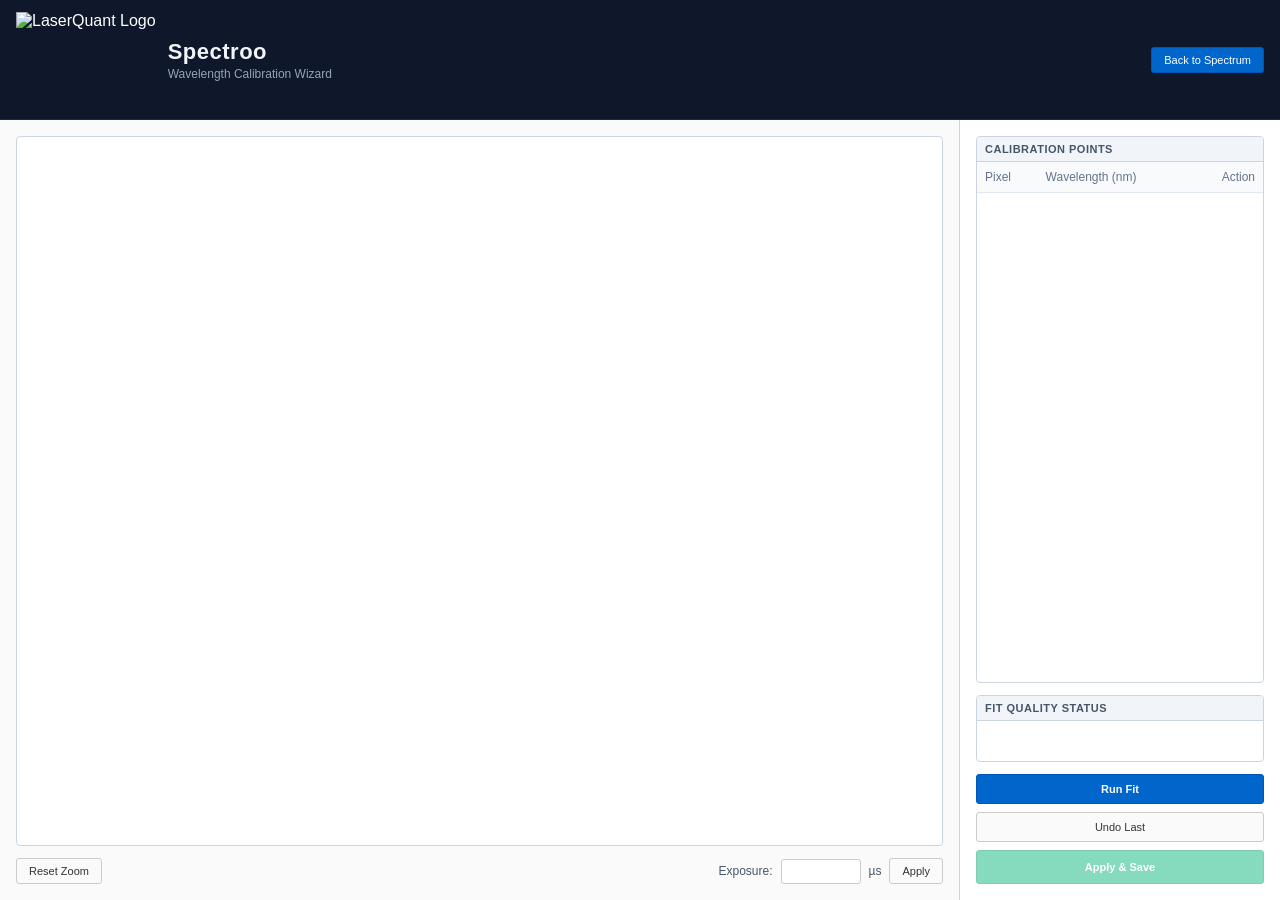
==== spectroo/web/static/calibration.html @ f2b64b8e "Implement wavelength calibration web page and menu link in index.html with live stream management an" ====
<!DOCTYPE html>
<html lang="en">
<head>
    <meta charset="UTF-8">
    <meta name="viewport" content="width=device-width, initial-scale=1.0">
    <title>Spectroo - Wavelength Calibration Wizard</title>
    <link rel="icon" type="image/x-icon" href="/static/favicon.ico">
    <style>
        * {
            box-sizing: border-box;
        }
        body {
            margin: 0;
            padding: 0;
            width: 100vw;
            height: 100vh;
            overflow: hidden;
            font-family: Arial, sans-serif;
            background-color: #ffffff;
            display: flex;
            flex-direction: column;
        }
        .header-bar {
            width: 100%;
            height: 120px;
            background-color: #0f172a;
            display: flex;
            align-items: center;
            padding: 0 16px;
            color: #ffffff;
            border-bottom: 1px solid #1e293b;
        }
        .header-logo {
            height: 96px;
            width: auto;
            margin-right: 12px;
        }
        .header-title {
            font-size: 22px;
            font-weight: bold;
            letter-spacing: 0.5px;
            color: #f1f5f9;
        }
        .app-container {
            display: flex;
            flex-direction: row;
            flex-grow: 1;
            height: calc(100vh - 120px);
        }
        .left-panel {
            flex-grow: 1;
            height: 100%;
            display: flex;
            flex-direction: column;
            padding: 16px;
            background-color: #fafafa;
            border-right: 1px solid #cbd5e1;
        }
        .plot-container {
            flex-grow: 1;
            position: relative;
            background-color: #ffffff;
            border: 1px solid #cbd5e1;
            border-radius: 4px;
            overflow: hidden;
        }
        canvas {
            display: block;
            width: 100%;
            height: 100%;
        }
        .right-panel {
            width: 320px;
            min-width: 320px;
            max-width: 320px;
            background-color: #ffffff;
            display: flex;
            flex-direction: column;
            padding: 16px;
            overflow-y: auto;
        }
        .panel {
            border: 1px solid #cbd5e1;
            border-radius: 4px;
            margin-bottom: 12px;
            background-color: #ffffff;
            overflow: hidden;
        }
        .panel-header {
            background-color: #f1f5f9;
            border-bottom: 1px solid #cbd5e1;
            padding: 6px 8px;
            font-size: 11px;
            font-weight: bold;
            color: #475569;
            text-transform: uppercase;
            letter-spacing: 0.5px;
        }
        .panel-body {
            padding: 8px;
            display: flex;
            flex-direction: column;
        }
        button {
            border: 1px solid #cccccc;
            border-radius: 3px;
            padding: 6px 10px;
            background-color: #fafafa;
            color: #333333;
            font-size: 11px;
            cursor: pointer;
            text-align: center;
            width: 100%;
            outline: none;
            transition: background-color 0.1s, border-color 0.1s;
        }
        button:hover:not(:disabled) {
            background-color: #f0f0f0;
            border-color: #b0b0b0;
        }
        button:active:not(:disabled) {
            background-color: #e5e5e5;
        }
        button.active {
            background-color: #0066cc;
            color: #ffffff;
            border-color: #0055bb;
        }
        button:disabled {
            opacity: 0.5;
            cursor: not-allowed;
            background-color: #fafafa;
            border-color: #cccccc;
            color: #999999;
        }
        input[type="number"] {
            border: 1px solid #cccccc;
            border-radius: 3px;
            padding: 4px 6px;
            outline: none;
        }
        table {
            width: 100%;
            border-collapse: collapse;
            font-size: 12px;
        }
        th, td {
            padding: 8px;
            border-bottom: 1px solid #e2e8f0;
            text-align: left;
        }
        th {
            background-color: #f8fafc;
            color: #64748b;
            font-weight: 500;
        }
        .delete-btn {
            background-color: #fee2e2;
            color: #ef4444;
            border: 1px solid #fecaca;
            border-radius: 3px;
            padding: 3px 6px;
            cursor: pointer;
            width: auto;
        }
        .delete-btn:hover {
            background-color: #fecaca;
            border-color: #fca5a5;
        }
        .overlay {
            display: none;
            position: absolute;
            top: 0;
            left: 0;
            width: 100%;
            height: 100%;
            background: rgba(15, 23, 42, 0.4);
            justify-content: center;
            align-items: center;
            z-index: 1000;
        }
        .dialog {
            background: #ffffff;
            padding: 20px;
            border-radius: 6px;
            box-shadow: 0 10px 15px -3px rgba(0, 0, 0, 0.1);
            width: 280px;
            border: 1px solid #cbd5e1;
        }
    </style>
</head>
<body>
    <!-- Header Bar -->
    <div class="header-bar">
        <img src="/static/logo.png" class="header-logo" alt="LaserQuant Logo">
        <div>
            <div class="header-title">Spectroo</div>
            <div style="font-size: 12px; color: #94a3b8; margin-top: 2px;">Wavelength Calibration Wizard</div>
        </div>
        <div style="margin-left: auto;">
            <button id="back-btn" class="active" style="width: auto; padding: 6px 12px;">Back to Spectrum</button>
        </div>
    </div>

    <!-- App Main Split -->
    <div class="app-container">
        
        <!-- Left Panel: Interactive Canvas -->
        <div class="left-panel">
            <div class="plot-container">
                <canvas id="calibration-canvas"></canvas>
                
                <!-- Prompt Overlay Modal -->
                <div id="prompt-overlay" class="overlay">
                    <div class="dialog">
                        <h4 style="margin: 0 0 12px 0; font-size: 14px; color: #1e293b;">Add Calibration Point</h4>
                        <p id="prompt-pixel-text" style="margin: 0 0 12px 0; font-size: 12px; color: #475569;"></p>
                        <div style="margin-bottom: 16px;">
                            <input type="number" id="prompt-wl-input" step="0.1" min="300" max="900" placeholder="Wavelength (nm)" style="width: 100%; padding: 6px; border: 1px solid #cbd5e1; border-radius: 4px;">
                        </div>
                        <div style="display: flex; gap: 8px;">
                            <button id="prompt-submit-btn" class="active">Add Point</button>
                            <button id="prompt-cancel-btn">Cancel</button>
                        </div>
                    </div>
                </div>
            </div>
            
            <!-- Horizontal Controls -->
            <div style="margin-top: 12px; display: flex; justify-content: space-between; align-items: center;">
                <button id="reset-zoom-btn" style="width: auto; padding: 6px 12px;">Reset Zoom</button>
                <div style="display: flex; align-items: center; gap: 8px;">
                    <span style="font-size: 12px; color: #475569;">Exposure:</span>
                    <input type="number" id="exposure-input" style="width: 80px;" min="110" max="3066979" step="1000">
                    <span style="font-size: 12px; color: #475569;">µs</span>
                    <button id="apply-exposure-btn" style="width: auto; padding: 6px 12px;">Apply</button>
                </div>
            </div>
        </div>

        <!-- Right Panel: Controls & Tables -->
        <div class="right-panel">
            <!-- Table Container -->
            <div class="panel" style="flex-grow: 1; display: flex; flex-direction: column; min-height: 200px;">
                <div class="panel-header">Calibration Points</div>
                <div style="flex-grow: 1; overflow-y: auto;">
                    <table>
                        <thead>
                            <tr>
                                <th>Pixel</th>
                                <th>Wavelength (nm)</th>
                                <th style="text-align: right;">Action</th>
                            </tr>
                        </thead>
                        <tbody id="points-tbody">
                            <!-- Populated dynamically -->
                        </tbody>
                    </table>
                </div>
            </div>

            <!-- Fit Status Container -->
            <div class="panel" style="flex-shrink: 0;">
                <div class="panel-header">Fit Quality Status</div>
                <div class="panel-body" style="padding: 12px;">
                    <div id="fit-status-badge" style="padding: 8px; border-radius: 4px; font-size: 11px; font-weight: bold; line-height: 1.4; text-align: center;">
                        <!-- Updated dynamically -->
                    </div>
                </div>
            </div>

            <!-- Control Buttons -->
            <div style="display: flex; flex-direction: column; gap: 8px; flex-shrink: 0;">
                <button id="run-fit-btn" class="active" style="padding: 8px; font-weight: bold;">Run Fit</button>
                <button id="undo-last-btn" style="padding: 8px;">Undo Last</button>
                <button id="apply-save-btn" disabled style="background-color: #10b981; color: white; border-color: #059669; padding: 10px; font-weight: bold;">Apply & Save</button>
            </div>
        </div>

    </div>

    <script>
        // State variables
        let currentIntensities = null;
        let statePoints = [];
        let stateFitResult = null;
        let stateFitPoints = null;

        let zoomXMin = null;
        let zoomXMax = null;
        let isPanning = false;
        let panStartX = null;
        let panStartXMin = null;
        let panStartXMax = null;
        let downX = 0;
        let downY = 0;

        let ws = null;
        let promptPixel = null;
        let weStartedLive = false;

        const colors = {
            bg: '#ffffff',
            grid: '#eeeeee',
            axis: '#555555',
            text: '#333333'
        };

        const canvas = document.getElementById('calibration-canvas');
        const exposureInput = document.getElementById('exposure-input');

        // Fetch functions
        async function fetchStatus() {
            try {
                const res = await fetch('/api/status');
                const data = await res.json();
                if (data.exposure_us !== undefined) {
                    exposureInput.value = data.exposure_us;
                }
            } catch (err) {
                console.error("Error fetching status:", err);
            }
        }

        async function fetchCalibrationState() {
            try {
                const res = await fetch('/api/calibration/state');
                const data = await res.json();
                statePoints = data.points || [];
                stateFitResult = data.fit_result;
                stateFitPoints = data.fit_points;
                
                renderPointsTable();
                updateFitStatus();
                drawPlot();
            } catch (err) {
                console.error("Error fetching calibration state:", err);
            }
        }

        // Render point list in panel
        function renderPointsTable() {
            const tbody = document.getElementById('points-tbody');
            tbody.innerHTML = '';
            
            statePoints.forEach((pt, index) => {
                const tr = document.createElement('tr');
                tr.innerHTML = `
                    <td>${pt.pixel}</td>
                    <td>${pt.wavelength.toFixed(1)}</td>
                    <td style="text-align: right;">
                        <button class="delete-btn" onclick="deletePoint(${index})">Delete</button>
                    </td>
                `;
                tbody.appendChild(tr);
            });
        }

        // Fit badge rendering and color styling
        function updateFitStatus() {
            const badge = document.getElementById('fit-status-badge');
            const applyBtn = document.getElementById('apply-save-btn');
            
            if (!stateFitResult) {
                badge.innerText = "Enter at least 2 mapping pairs";
                badge.style.backgroundColor = '#e2e8f0';
                badge.style.color = '#475569';
                applyBtn.disabled = true;
                return;
            }

            // Check staleness (compare current points with points during fit)
            let isStale = false;
            if (!stateFitPoints || statePoints.length !== stateFitPoints.length) {
                isStale = true;
            } else {
                for (let i = 0; i < statePoints.length; i++) {
                    if (statePoints[i].pixel !== stateFitPoints[i].pixel ||
                        Math.abs(statePoints[i].wavelength - stateFitPoints[i].wavelength) > 1e-4) {
                        isStale = true;
                        break;
                    }
                }
            }

            if (isStale) {
                badge.innerText = "Stale — run fit again";
                badge.style.backgroundColor = '#fee2e2';
                badge.style.color = '#dc2626';
                applyBtn.disabled = true;
            } else {
                badge.innerText = `RMS: ${stateFitResult.rms_nm.toFixed(4)} nm\nDegree: ${stateFitResult.degree}`;
                badge.style.backgroundColor = '#d1fae5';
                badge.style.color = '#065f46';
                applyBtn.disabled = false;
            }
        }

        // Helper evaluates polyfit coefficients at x index
        function evaluatePolynomial(coefficients, x) {
            let result = 0;
            const degree = coefficients.length - 1;
            for (let i = 0; i < coefficients.length; i++) {
                result += coefficients[i] * Math.pow(x, degree - i);
            }
            return result;
        }

        // Drawing routine
        function drawPlot() {
            if (!canvas) return;
            const ctx = canvas.getContext('2d');
            const logicalWidth = canvas.clientWidth;
            const logicalHeight = canvas.clientHeight;
            
            const dpr = window.devicePixelRatio || 1;
            canvas.width = logicalWidth * dpr;
            canvas.height = logicalHeight * dpr;
            ctx.scale(dpr, dpr);
            
            ctx.fillStyle = '#ffffff';
            ctx.fillRect(0, 0, logicalWidth, logicalHeight);
            
            const margin = { left: 65, right: 65, top: 35, bottom: 50 };
            const plotW = logicalWidth - margin.left - margin.right;
            const plotH = logicalHeight - margin.top - margin.bottom;
            
            if (plotW <= 0 || plotH <= 0) return;
            
            let yMax = 1.0;
            if (currentIntensities && currentIntensities.length > 0) {
                yMax = Math.max(...currentIntensities);
            }
            if (yMax <= 0) yMax = 1.0;
            const yLimit = yMax * 1.15;
            
            const fullMin = 0;
            const fullMax = currentIntensities ? currentIntensities.length - 1 : 2591;
            const xMin = zoomXMin !== null ? zoomXMin : fullMin;
            const xMax = zoomXMax !== null ? zoomXMax : fullMax;
            
            // Draw horizontal gridlines & Y ticks
            const yTicks = [0, yLimit * 0.25, yLimit * 0.5, yLimit * 0.75, yLimit];
            ctx.font = '10px Arial';
            yTicks.forEach(yVal => {
                const py = logicalHeight - margin.bottom - (yVal / yLimit) * plotH;
                
                ctx.strokeStyle = colors.grid;
                ctx.lineWidth = 1;
                ctx.beginPath();
                ctx.moveTo(margin.left, py);
                ctx.lineTo(logicalWidth - margin.right, py);
                ctx.stroke();
                
                ctx.fillStyle = colors.text;
                ctx.textAlign = 'right';
                ctx.textBaseline = 'middle';
                ctx.fillText(Math.round(yVal).toString(), margin.left - 8, py);
            });
            
            // Draw vertical ticks & gridlines
            const rangeX = xMax - xMin;
            if (rangeX > 0) {
                const step = Math.max(1, Math.ceil(rangeX / 6));
                let startTick = Math.ceil(xMin / step) * step;
                while (startTick <= xMax) {
                    const px = margin.left + (startTick - xMin) / rangeX * plotW;
                    
                    ctx.strokeStyle = colors.grid;
                    ctx.beginPath();
                    ctx.moveTo(px, margin.top);
                    ctx.lineTo(px, logicalHeight - margin.bottom);
                    ctx.stroke();
                    
                    ctx.fillStyle = colors.text;
                    ctx.textAlign = 'center';
                    ctx.textBaseline = 'top';
                    ctx.fillText(Math.round(startTick).toString(), px, logicalHeight - margin.bottom + 8);
                    
                    startTick += step;
                }
            }
            
            // Draw axis borders
            ctx.strokeStyle = colors.axis;
            ctx.lineWidth = 1;
            ctx.strokeRect(margin.left, margin.top, plotW, plotH);
            
            // Left Y Title
            ctx.save();
            ctx.translate(15, margin.top + plotH / 2);
            ctx.rotate(-Math.PI / 2);
            ctx.textAlign = 'center';
            ctx.textBaseline = 'middle';
            ctx.font = 'bold 11px Arial';
            ctx.fillStyle = colors.text;
            ctx.fillText("Intensity (Counts)", 0, 0);
            ctx.restore();
            
            // X Title
            ctx.textAlign = 'center';
            ctx.textBaseline = 'top';
            ctx.font = 'bold 11px Arial';
            ctx.fillStyle = colors.text;
            ctx.fillText("Pixel Index", margin.left + plotW / 2, logicalHeight - margin.bottom + 25);
            
            // Draw intensity curve
            if (currentIntensities && currentIntensities.length > 0) {
                ctx.save();
                ctx.beginPath();
                ctx.rect(margin.left, margin.top, plotW, plotH);
                ctx.clip();
                
                ctx.beginPath();
                let first = true;
                for (let idx = 0; idx < currentIntensities.length; idx++) {
                    if (idx >= xMin && idx <= xMax) {
                        const px = margin.left + (idx - xMin) / (xMax - xMin) * plotW;
                        const py = logicalHeight - margin.bottom - (currentIntensities[idx] / yLimit) * plotH;
                        if (first) {
                            ctx.moveTo(px, py);
                            first = false;
                        } else {
                            ctx.lineTo(px, py);
                        }
                    }
                }
                ctx.strokeStyle = '#444444';
                ctx.lineWidth = 1.5;
                ctx.stroke();
                ctx.restore();
            }
            
            // Draw point markers
            statePoints.forEach(pt => {
                const px = margin.left + (pt.pixel - xMin) / (xMax - xMin) * plotW;
                if (px >= margin.left && px <= logicalWidth - margin.right) {
                    ctx.strokeStyle = '#3366cc';
                    ctx.lineWidth = 1.5;
                    ctx.setLineDash([4, 4]);
                    ctx.beginPath();
                    ctx.moveTo(px, margin.top);
                    ctx.lineTo(px, logicalHeight - margin.bottom);
                    ctx.stroke();
                    ctx.setLineDash([]);
                    
                    ctx.fillStyle = colors.text;
                    ctx.font = 'bold 9px Arial';
                    ctx.textAlign = 'center';
                    ctx.textBaseline = 'bottom';
                    ctx.fillText(`${pt.wavelength.toFixed(1)} nm`, px, margin.top + 18);
                }
            });
            
            // Draw right axis and fit curve
            if (stateFitResult && stateFitResult.coefficients && stateFitResult.coefficients.length > 0) {
                const coefs = stateFitResult.coefficients;
                const n_pixels = currentIntensities ? currentIntensities.length : 2592;
                
                const w_vals = [];
                for (let i = 0; i < n_pixels; i++) {
                    w_vals.push(evaluatePolynomial(coefs, i));
                }
                statePoints.forEach(pt => {
                    w_vals.push(pt.wavelength);
                });
                
                const w_min = Math.min(...w_vals);
                const w_max = Math.max(...w_vals);
                const w_range = w_max - w_min || 1.0;
                const w_limit_min = w_min - 0.05 * w_range;
                const w_limit_max = w_max + 0.05 * w_range;
                
                // Right Title
                ctx.save();
                ctx.translate(logicalWidth - 15, margin.top + plotH / 2);
                ctx.rotate(Math.PI / 2);
                ctx.textAlign = 'center';
                ctx.textBaseline = 'middle';
                ctx.font = 'bold 11px Arial';
                ctx.fillStyle = '#dc2626';
                ctx.fillText("Fitted Wavelength (nm)", 0, 0);
                ctx.restore();
                
                // Right ticks
                const wTicks = [
                    w_limit_min,
                    w_limit_min + 0.25 * (w_limit_max - w_limit_min),
                    w_limit_min + 0.5 * (w_limit_max - w_limit_min),
                    w_limit_min + 0.75 * (w_limit_max - w_limit_min),
                    w_limit_max
                ];
                wTicks.forEach(wVal => {
                    const py = logicalHeight - margin.bottom - ((wVal - w_limit_min) / (w_limit_max - w_limit_min)) * plotH;
                    
                    ctx.strokeStyle = '#dc2626';
                    ctx.beginPath();
                    ctx.moveTo(logicalWidth - margin.right, py);
                    ctx.lineTo(logicalWidth - margin.right + 5, py);
                    ctx.stroke();
                    
                    ctx.fillStyle = colors.text;
                    ctx.textAlign = 'left';
                    ctx.textBaseline = 'middle';
                    ctx.fillText(wVal.toFixed(1), logicalWidth - margin.right + 8, py);
                });
                
                // Draw curve
                ctx.save();
                ctx.beginPath();
                ctx.rect(margin.left, margin.top, plotW, plotH);
                ctx.clip();
                
                ctx.beginPath();
                let first = true;
                for (let idx = 0; idx < n_pixels; idx++) {
                    if (idx >= xMin && idx <= xMax) {
                        const px = margin.left + (idx - xMin) / (xMax - xMin) * plotW;
                        const w_fit = evaluatePolynomial(coefs, idx);
                        const py = logicalHeight - margin.bottom - ((w_fit - w_limit_min) / (w_limit_max - w_limit_min)) * plotH;
                        
                        if (first) {
                            ctx.moveTo(px, py);
                            first = false;
                        } else {
                            ctx.lineTo(px, py);
                        }
                    }
                }
                ctx.strokeStyle = '#dc2626';
                ctx.lineWidth = 2;
                ctx.stroke();
                ctx.restore();
            }
        }

        // Web socket stream connection
        function connectWebSocket() {
            if (ws) return;
            const protocol = window.location.protocol === 'https:' ? 'wss:' : 'ws:';
            const wsUrl = `${protocol}//${window.location.host}/ws/live`;
            ws = new WebSocket(wsUrl);
            ws.onmessage = (event) => {
                const data = JSON.parse(event.data);
                if (data.intensities) {
                    currentIntensities = data.intensities;
                    drawPlot();
                }
            };
            ws.onclose = () => {
                ws = null;
                setTimeout(connectWebSocket, 1000);
            };
        }

        // Mouse canvas events (adapted from index.html zoom/pan)
        canvas.addEventListener('mousedown', (e) => {
            if (!currentIntensities || currentIntensities.length === 0) return;
            const rect = canvas.getBoundingClientRect();
            const mouseX = e.clientX - rect.left;

            if (e.button === 0) {
                isPanning = true;
                panStartX = mouseX;
                downX = e.clientX;
                downY = e.clientY;

                const fullMin = 0;
                const fullMax = currentIntensities.length - 1;
                panStartXMin = zoomXMin !== null ? zoomXMin : fullMin;
                panStartXMax = zoomXMax !== null ? zoomXMax : fullMax;
            }
        });

        canvas.addEventListener('mousemove', (e) => {
            if (!currentIntensities || currentIntensities.length === 0) return;
            if (isPanning) {
                const rect = canvas.getBoundingClientRect();
                const mouseX = e.clientX - rect.left;
                const dx = mouseX - panStartX;

                const margin = { left: 65, right: 65, top: 35, bottom: 50 };
                const plotW = canvas.clientWidth - margin.left - margin.right;
                if (plotW <= 0) return;

                const dataPerPx = (panStartXMax - panStartXMin) / plotW;
                const shift = -dx * dataPerPx;

                const fullMin = 0;
                const fullMax = currentIntensities.length - 1;
                const rng = panStartXMax - panStartXMin;

                let newMin = Math.max(fullMin, panStartXMin + shift);
                let newMax = newMin + rng;
                if (newMax > fullMax) {
                    newMax = fullMax;
                    newMin = newMax - rng;
                }

                zoomXMin = newMin;
                zoomXMax = newMax;
                drawPlot();
            }
        });

        window.addEventListener('mouseup', (e) => {
            if (isPanning) {
                isPanning = false;
                const moveDist = Math.hypot(e.clientX - downX, e.clientY - downY);
                // If moved less than 5px, handle as point selection click
                if (moveDist < 5) {
                    handleCanvasClick(e);
                }
            }
        });

        canvas.addEventListener('wheel', (e) => {
            if (!currentIntensities || currentIntensities.length === 0) return;
            e.preventDefault();

            const factor = e.deltaY < 0 ? 0.8 : 1.25;
            const fullMin = 0;
            const fullMax = currentIntensities.length - 1;

            const xMin = zoomXMin !== null ? zoomXMin : fullMin;
            const xMax = zoomXMax !== null ? zoomXMax : fullMax;

            const rect = canvas.getBoundingClientRect();
            const mouseX = e.clientX - rect.left - 65;
            const margin = { left: 65, right: 65, top: 35, bottom: 50 };
            const plotW = canvas.clientWidth - margin.left - margin.right;
            if (plotW <= 0) return;

            const t = Math.max(0.0, Math.min(1.0, mouseX / plotW));
            const center = xMin + t * (xMax - xMin);
            const newSpan = (xMax - xMin) * factor;

            let newMin = center - t * newSpan;
            let newMax = center + (1.0 - t) * newSpan;

            if (newMin < fullMin) {
                newMin = fullMin;
                newMax = newMin + newSpan;
            }
            if (newMax > fullMax) {
                newMax = fullMax;
                newMin = newMax - newSpan;
            }

            const minSpan = 20.0;
            if (newSpan < minSpan && factor < 1.0) return;

            if (newSpan >= (fullMax - fullMin)) {
                zoomXMin = null;
                zoomXMax = null;
            } else {
                zoomXMin = newMin;
                zoomXMax = newMax;
            }

            drawPlot();
        }, { passive: false });

        canvas.addEventListener('dblclick', () => {
            zoomXMin = null;
            zoomXMax = null;
            drawPlot();
        });

        // Click selection handler
        function handleCanvasClick(e) {
            const rect = canvas.getBoundingClientRect();
            const mouseX = e.clientX - rect.left;
            const mouseY = e.clientY - rect.top;

            const margin = { left: 65, right: 65, top: 35, bottom: 50 };
            const plotW = canvas.clientWidth - margin.left - margin.right;
            const plotH = canvas.clientHeight - margin.top - margin.bottom;

            if (mouseX >= margin.left && mouseX <= canvas.clientWidth - margin.right &&
                mouseY >= margin.top && mouseY <= canvas.clientHeight - margin.bottom) {
                
                const fullMin = 0;
                const fullMax = currentIntensities ? currentIntensities.length - 1 : 2591;
                const xMin = zoomXMin !== null ? zoomXMin : fullMin;
                const xMax = zoomXMax !== null ? zoomXMax : fullMax;

                const frac = (mouseX - margin.left) / plotW;
                const targetVal = xMin + frac * (xMax - xMin);
                const clickedPixel = Math.round(targetVal);

                openPrompt(clickedPixel);
            }
        }

        // Inline dialog handling
        function openPrompt(pixel) {
            promptPixel = pixel;
            document.getElementById('prompt-pixel-text').innerText = `Enter known wavelength for pixel ${pixel} (nm):`;
            document.getElementById('prompt-wl-input').value = '';
            document.getElementById('prompt-overlay').style.display = 'flex';
            document.getElementById('prompt-wl-input').focus();
        }

        function closePrompt() {
            document.getElementById('prompt-overlay').style.display = 'none';
            promptPixel = null;
        }

        document.getElementById('prompt-cancel-btn').addEventListener('click', closePrompt);
        
        document.getElementById('prompt-submit-btn').addEventListener('click', async () => {
            const input = document.getElementById('prompt-wl-input');
            const wl = parseFloat(input.value);
            if (isNaN(wl) || wl < 300 || wl > 900) {
                alert("Please enter a valid wavelength between 300 and 900 nm.");
                return;
            }

            try {
                const res = await fetch('/api/calibration/point', {
                    method: 'POST',
                    headers: { 'Content-Type': 'application/json' },
                    body: JSON.stringify({ pixel_index: promptPixel, wavelength_nm: wl })
                });
                if (res.ok) {
                    closePrompt();
                    await fetchCalibrationState();
                } else {
                    const data = await res.json();
                    alert("Failed to add point: " + (data.detail || "Unknown error"));
                }
            } catch (err) {
                alert("Error adding point: " + err.message);
            }
        });

        // Delete calibration points
        async function deletePoint(index) {
            try {
                const res = await fetch(`/api/calibration/point/${index}`, { method: 'DELETE' });
                if (res.ok) {
                    await fetchCalibrationState();
                } else {
                    const data = await res.json();
                    alert("Failed to delete point: " + (data.detail || "Unknown error"));
                }
            } catch (err) {
                alert("Error deleting point: " + err.message);
            }
        }

        // Right side button wiring
        document.getElementById('run-fit-btn').addEventListener('click', async () => {
            try {
                const res = await fetch('/api/calibration/fit', { method: 'POST' });
                if (res.ok) {
                    await fetchCalibrationState();
                } else {
                    const data = await res.json();
                    alert("Fitting failed: " + (data.detail || "Unknown error"));
                }
            } catch (err) {
                alert("Error during fit: " + err.message);
            }
        });

        document.getElementById('undo-last-btn').addEventListener('click', async () => {
            try {
                const res = await fetch('/api/calibration/undo', { method: 'POST' });
                if (res.ok) {
                    await fetchCalibrationState();
                }
            } catch (err) {
                alert("Error during undo: " + err.message);
            }
        });

        document.getElementById('apply-save-btn').addEventListener('click', async () => {
            try {
                const res = await fetch('/api/calibration/apply', { method: 'POST' });
                if (res.ok) {
                    alert("Calibration applied successfully!");
                    if (weStartedLive) {
                        try {
                            await fetch('/api/live/stop', { method: 'POST' });
                        } catch (e) {}
                    }
                    window.location.href = '/';
                } else {
                    const data = await res.json();
                    alert("Failed to apply calibration: " + (data.detail || "Unknown error"));
                }
            } catch (err) {
                alert("Error applying calibration: " + err.message);
            }
        });

        // Exposure apply
        document.getElementById('apply-exposure-btn').addEventListener('click', async () => {
            const val = parseInt(exposureInput.value);
            if (isNaN(val) || val < 110 || val > 3066979) {
                alert("Exposure must be between 110 and 3,066,979 µs");
                return;
            }
            try {
                const res = await fetch('/api/exposure', {
                    method: 'POST',
                    headers: { 'Content-Type': 'application/json' },
                    body: JSON.stringify({ exposure_us: val })
                });
                const data = await res.json();
                exposureInput.value = data.exposure_us;
            } catch (err) {
                alert("Error setting exposure: " + err.message);
            }
        });

        document.getElementById('back-btn').addEventListener('click', async () => {
            if (weStartedLive) {
                try {
                    await fetch('/api/live/stop', { method: 'POST' });
                } catch (e) {}
            }
            window.location.href = '/';
        });

        // Init routine
        async function init() {
            await fetchStatus();
            await fetchCalibrationState();
            
            // Auto start live mode if not streaming
            try {
                const res = await fetch('/api/status');
                const data = await res.json();
                if (!data.live_active) {
                    const startRes = await fetch('/api/live/start', { method: 'POST' });
                    if (startRes.ok) {
                        weStartedLive = true;
                    }
                }
            } catch (err) {
                console.error("Error starting live mode:", err);
            }

            connectWebSocket();
        }

        window.onload = init;

        // Cleanup on page exits
        window.addEventListener('pagehide', () => {
            if (weStartedLive) {
                fetch('/api/live/stop', { method: 'POST', keepalive: true }).catch(() => {});
            }
        });
    </script>
</body>
</html>
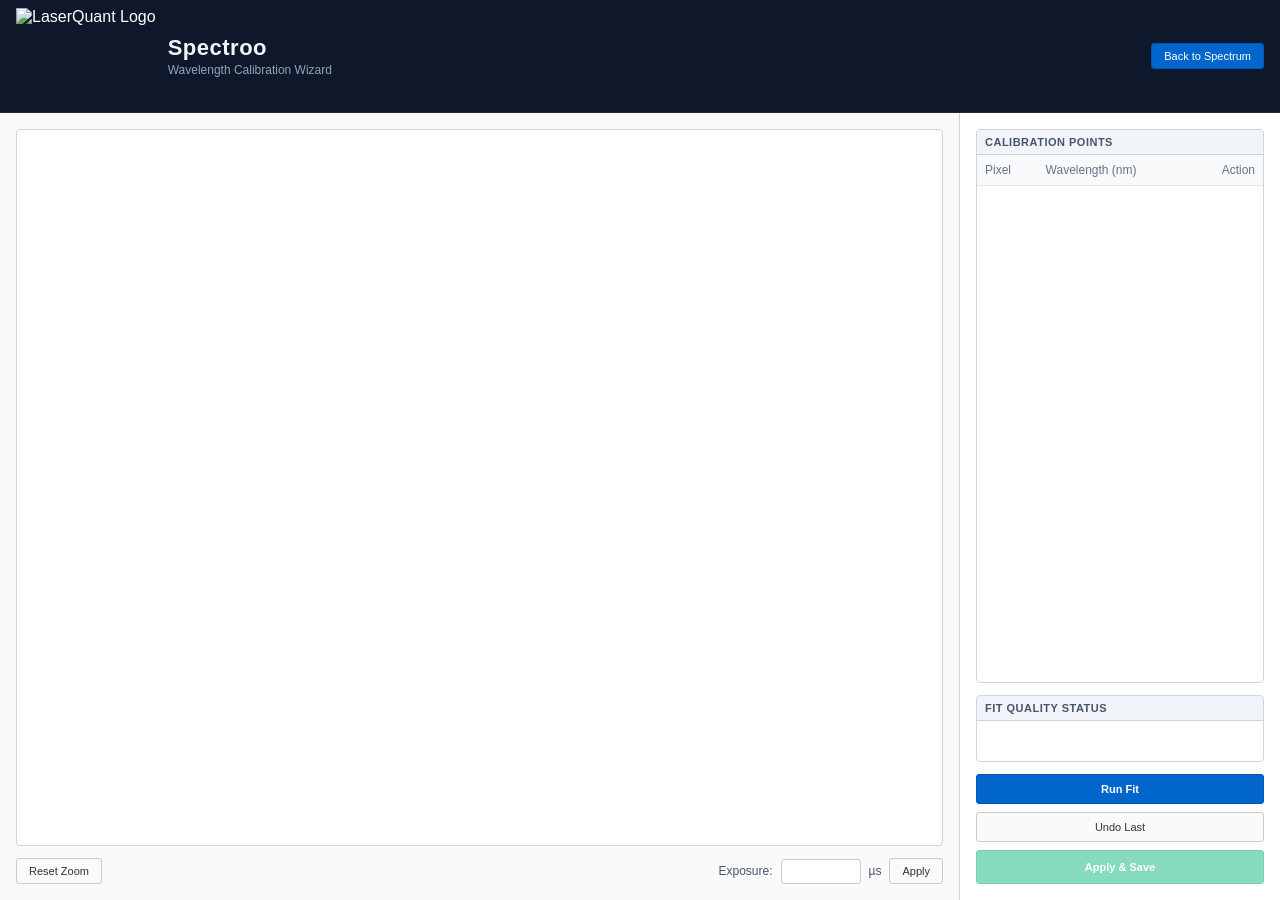
==== commit dfe79e89: "Tighten header bar from fixed 120px to content-sized (~112px) Remove fixed height: 120px from .heade" ====
--- a/spectroo/web/static/calibration.html
+++ b/spectroo/web/static/calibration.html
@@ -22,11 +22,10 @@
         }
         .header-bar {
             width: 100%;
-            height: 120px;
             background-color: #0f172a;
             display: flex;
             align-items: center;
-            padding: 0 16px;
+            padding: 8px 16px;
             color: #ffffff;
             border-bottom: 1px solid #1e293b;
         }
@@ -45,7 +44,7 @@
             display: flex;
             flex-direction: row;
             flex-grow: 1;
-            height: calc(100vh - 120px);
+            height: calc(100vh - 112px);
         }
         .left-panel {
             flex-grow: 1;
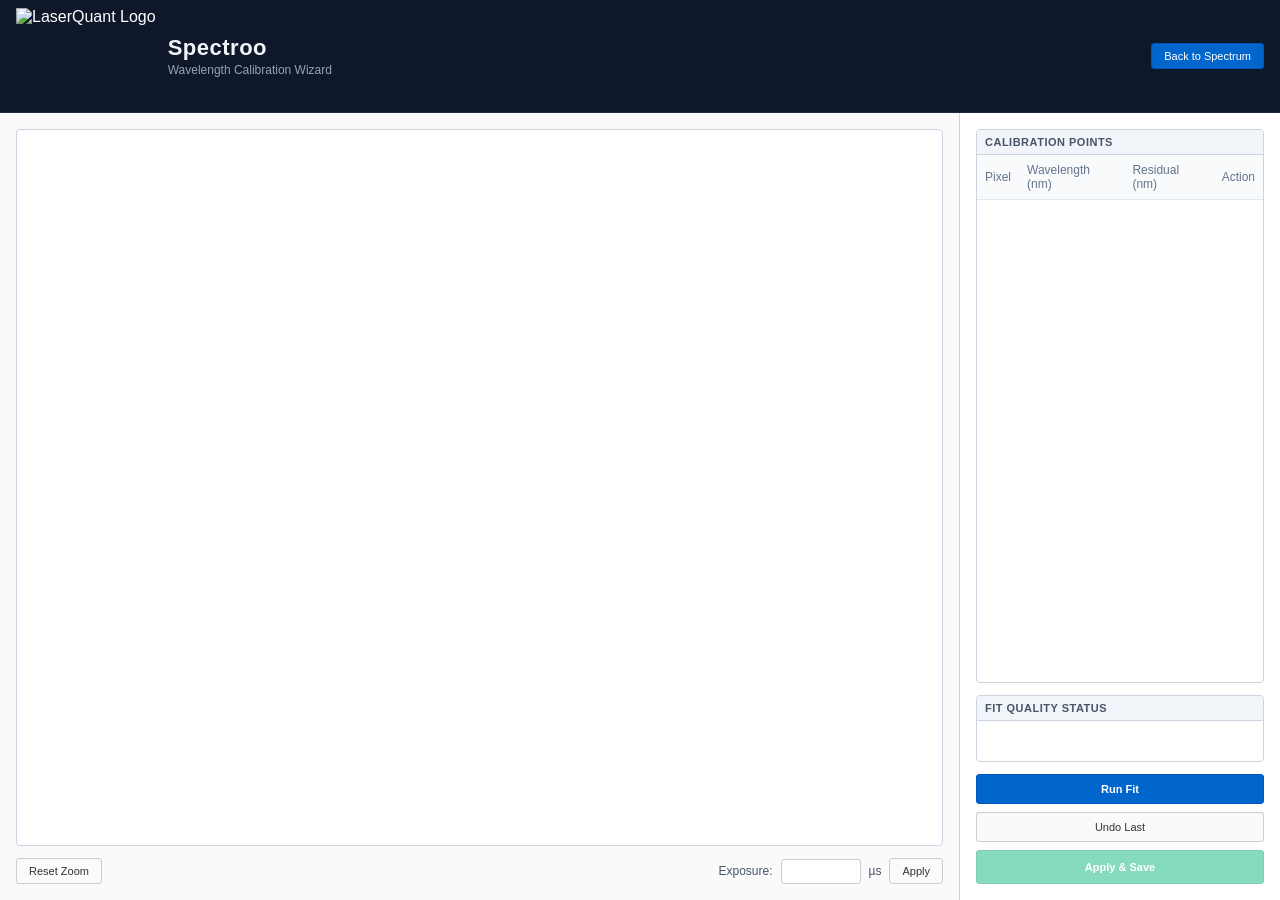
==== commit c2b93715: "Add per-point residual display to calibration web UI - routes.py: POST /api/calibration/fit now comp" ====
--- a/spectroo/web/static/calibration.html
+++ b/spectroo/web/static/calibration.html
@@ -248,6 +248,7 @@
                             <tr>
                                 <th>Pixel</th>
                                 <th>Wavelength (nm)</th>
+                                <th>Residual (nm)</th>
                                 <th style="text-align: right;">Action</th>
                             </tr>
                         </thead>
@@ -341,12 +342,33 @@
         function renderPointsTable() {
             const tbody = document.getElementById('points-tbody');
             tbody.innerHTML = '';
-            
+
+            // Determine if fit is fresh (not stale) and has residuals
+            let hasFreshResiduals = false;
+            if (stateFitResult && stateFitResult.residuals && stateFitPoints &&
+                statePoints.length === stateFitPoints.length) {
+                let stale = false;
+                for (let i = 0; i < statePoints.length; i++) {
+                    if (statePoints[i].pixel !== stateFitPoints[i].pixel ||
+                        Math.abs(statePoints[i].wavelength - stateFitPoints[i].wavelength) > 1e-4) {
+                        stale = true;
+                        break;
+                    }
+                }
+                hasFreshResiduals = !stale;
+            }
+
             statePoints.forEach((pt, index) => {
                 const tr = document.createElement('tr');
+                let residualText = '-';
+                if (hasFreshResiduals && stateFitResult.residuals[index] !== undefined) {
+                    const v = stateFitResult.residuals[index];
+                    residualText = (v >= 0 ? '+' : '') + v.toFixed(2);
+                }
                 tr.innerHTML = `
                     <td>${pt.pixel}</td>
                     <td>${pt.wavelength.toFixed(1)}</td>
+                    <td>${residualText}</td>
                     <td style="text-align: right;">
                         <button class="delete-btn" onclick="deletePoint(${index})">Delete</button>
                     </td>
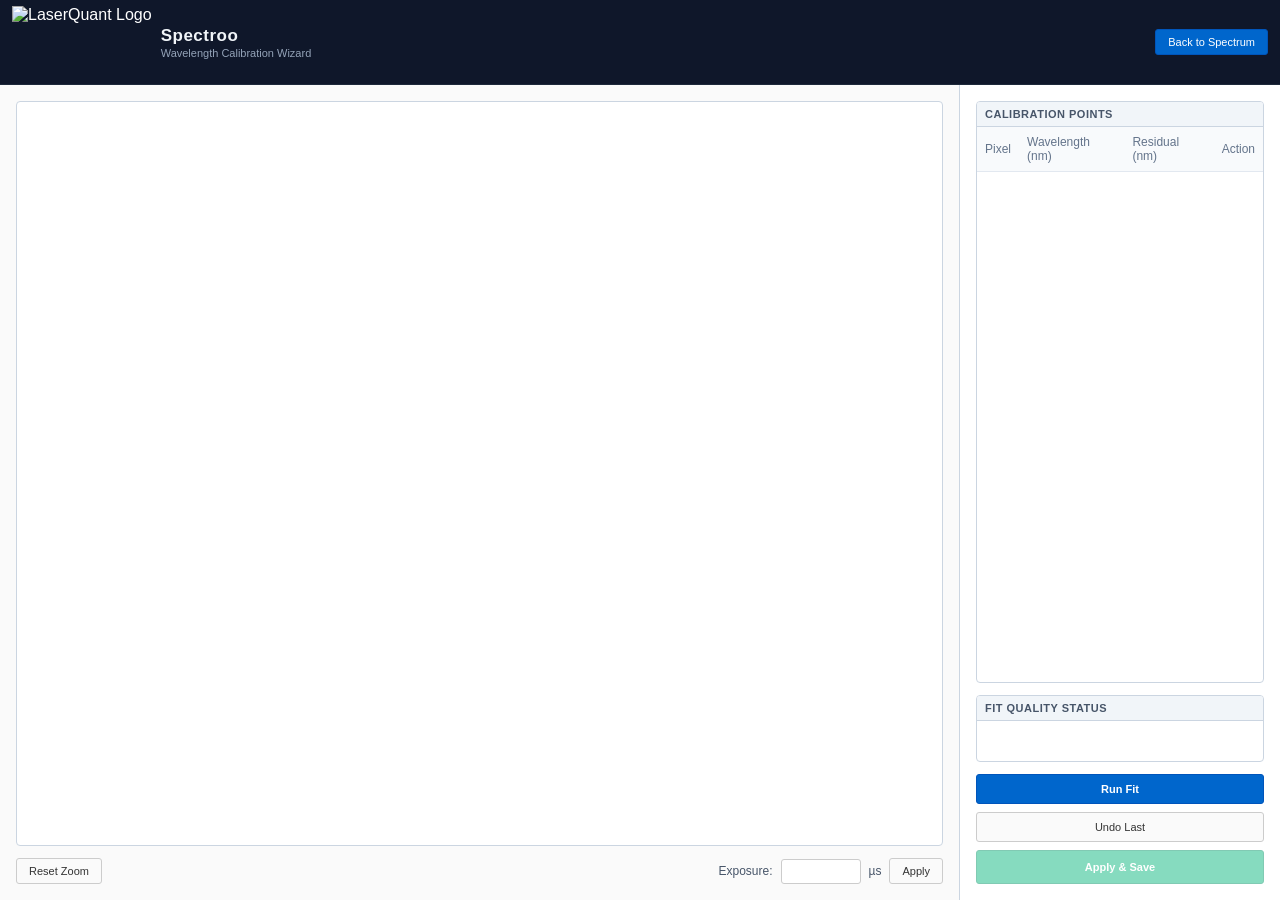
==== commit 7fab0919: "Fix UI bugs: Shrink calibration header and resolve blurry plot text on high-DPI screens" ====
--- a/spectroo/web/static/calibration.html
+++ b/spectroo/web/static/calibration.html
@@ -25,17 +25,17 @@
             background-color: #0f172a;
             display: flex;
             align-items: center;
-            padding: 8px 16px;
+            padding: 6px 12px;
             color: #ffffff;
             border-bottom: 1px solid #1e293b;
         }
         .header-logo {
-            height: 96px;
+            height: 72px;
             width: auto;
-            margin-right: 12px;
+            margin-right: 9px;
         }
         .header-title {
-            font-size: 22px;
+            font-size: 17px;
             font-weight: bold;
             letter-spacing: 0.5px;
             color: #f1f5f9;
@@ -44,7 +44,7 @@
             display: flex;
             flex-direction: row;
             flex-grow: 1;
-            height: calc(100vh - 112px);
+            height: calc(100vh - 84px);
         }
         .left-panel {
             flex-grow: 1;
@@ -194,7 +194,7 @@
         <img src="/static/logo.png" class="header-logo" alt="LaserQuant Logo">
         <div>
             <div class="header-title">Spectroo</div>
-            <div style="font-size: 12px; color: #94a3b8; margin-top: 2px;">Wavelength Calibration Wizard</div>
+            <div style="font-size: 11px; color: #94a3b8; margin-top: 1px;">Wavelength Calibration Wizard</div>
         </div>
         <div style="margin-left: auto;">
             <button id="back-btn" class="active" style="width: auto; padding: 6px 12px;">Back to Spectrum</button>
@@ -430,13 +430,18 @@
         // Drawing routine
         function drawPlot() {
             if (!canvas) return;
-            const ctx = canvas.getContext('2d');
-            const logicalWidth = canvas.clientWidth;
-            const logicalHeight = canvas.clientHeight;
+            const parent = canvas.parentElement;
+            const logicalWidth = parent.clientWidth;
+            const logicalHeight = parent.clientHeight;
             
             const dpr = window.devicePixelRatio || 1;
             canvas.width = logicalWidth * dpr;
             canvas.height = logicalHeight * dpr;
+            canvas.style.width = logicalWidth + 'px';
+            canvas.style.height = logicalHeight + 'px';
+            
+            const ctx = canvas.getContext('2d');
+            ctx.setTransform(1, 0, 0, 1, 0, 0); // reset transform
             ctx.scale(dpr, dpr);
             
             ctx.fillStyle = '#ffffff';
@@ -969,6 +974,7 @@
         }
 
         window.onload = init;
+        window.addEventListener('resize', drawPlot);
 
         // Cleanup on page exits
         window.addEventListener('pagehide', () => {
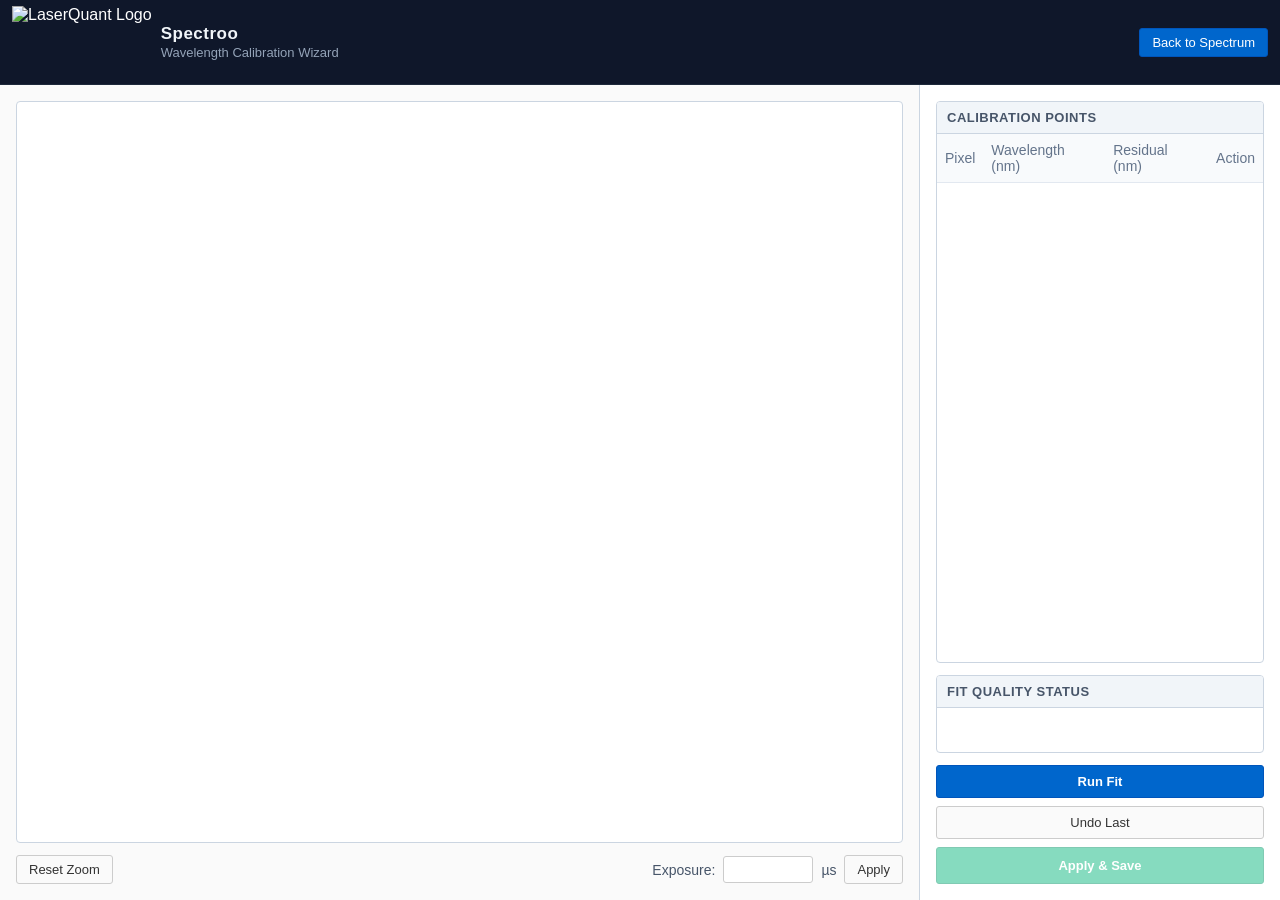
==== commit fc7d92e6: "Scale body fonts, buttons, panel widths, and canvas texts by ~20% across Web UI" ====
--- a/spectroo/web/static/calibration.html
+++ b/spectroo/web/static/calibration.html
@@ -69,9 +69,9 @@
             height: 100%;
         }
         .right-panel {
-            width: 320px;
-            min-width: 320px;
-            max-width: 320px;
+            width: 360px;
+            min-width: 360px;
+            max-width: 360px;
             background-color: #ffffff;
             display: flex;
             flex-direction: column;
@@ -88,8 +88,8 @@
         .panel-header {
             background-color: #f1f5f9;
             border-bottom: 1px solid #cbd5e1;
-            padding: 6px 8px;
-            font-size: 11px;
+            padding: 8px 10px;
+            font-size: 13px;
             font-weight: bold;
             color: #475569;
             text-transform: uppercase;
@@ -103,10 +103,10 @@
         button {
             border: 1px solid #cccccc;
             border-radius: 3px;
-            padding: 6px 10px;
+            padding: 7px 12px;
             background-color: #fafafa;
             color: #333333;
-            font-size: 11px;
+            font-size: 13px;
             cursor: pointer;
             text-align: center;
             width: 100%;
@@ -141,7 +141,7 @@
         table {
             width: 100%;
             border-collapse: collapse;
-            font-size: 12px;
+            font-size: 14px;
         }
         th, td {
             padding: 8px;
@@ -194,7 +194,7 @@
         <img src="/static/logo.png" class="header-logo" alt="LaserQuant Logo">
         <div>
             <div class="header-title">Spectroo</div>
-            <div style="font-size: 11px; color: #94a3b8; margin-top: 1px;">Wavelength Calibration Wizard</div>
+            <div style="font-size: 13px; color: #94a3b8; margin-top: 1px;">Wavelength Calibration Wizard</div>
         </div>
         <div style="margin-left: auto;">
             <button id="back-btn" class="active" style="width: auto; padding: 6px 12px;">Back to Spectrum</button>
@@ -212,8 +212,8 @@
                 <!-- Prompt Overlay Modal -->
                 <div id="prompt-overlay" class="overlay">
                     <div class="dialog">
-                        <h4 style="margin: 0 0 12px 0; font-size: 14px; color: #1e293b;">Add Calibration Point</h4>
-                        <p id="prompt-pixel-text" style="margin: 0 0 12px 0; font-size: 12px; color: #475569;"></p>
+                        <h4 style="margin: 0 0 12px 0; font-size: 17px; color: #1e293b;">Add Calibration Point</h4>
+                        <p id="prompt-pixel-text" style="margin: 0 0 12px 0; font-size: 14px; color: #475569;"></p>
                         <div style="margin-bottom: 16px;">
                             <input type="number" id="prompt-wl-input" step="0.1" min="300" max="900" placeholder="Wavelength (nm)" style="width: 100%; padding: 6px; border: 1px solid #cbd5e1; border-radius: 4px;">
                         </div>
@@ -229,9 +229,9 @@
             <div style="margin-top: 12px; display: flex; justify-content: space-between; align-items: center;">
                 <button id="reset-zoom-btn" style="width: auto; padding: 6px 12px;">Reset Zoom</button>
                 <div style="display: flex; align-items: center; gap: 8px;">
-                    <span style="font-size: 12px; color: #475569;">Exposure:</span>
-                    <input type="number" id="exposure-input" style="width: 80px;" min="110" max="3066979" step="1000">
-                    <span style="font-size: 12px; color: #475569;">µs</span>
+                    <span style="font-size: 14px; color: #475569;">Exposure:</span>
+                    <input type="number" id="exposure-input" style="width: 90px; padding: 5px; font-size: 13px;" min="110" max="3066979" step="1000">
+                    <span style="font-size: 14px; color: #475569;">µs</span>
                     <button id="apply-exposure-btn" style="width: auto; padding: 6px 12px;">Apply</button>
                 </div>
             </div>
@@ -263,7 +263,7 @@
             <div class="panel" style="flex-shrink: 0;">
                 <div class="panel-header">Fit Quality Status</div>
                 <div class="panel-body" style="padding: 12px;">
-                    <div id="fit-status-badge" style="padding: 8px; border-radius: 4px; font-size: 11px; font-weight: bold; line-height: 1.4; text-align: center;">
+                    <div id="fit-status-badge" style="padding: 10px; border-radius: 4px; font-size: 13px; font-weight: bold; line-height: 1.4; text-align: center;">
                         <!-- Updated dynamically -->
                     </div>
                 </div>
@@ -467,7 +467,7 @@
             
             // Draw horizontal gridlines & Y ticks
             const yTicks = [0, yLimit * 0.25, yLimit * 0.5, yLimit * 0.75, yLimit];
-            ctx.font = '10px Arial';
+            ctx.font = '12px Arial';
             yTicks.forEach(yVal => {
                 const py = logicalHeight - margin.bottom - (yVal / yLimit) * plotH;
                 
@@ -518,7 +518,7 @@
             ctx.rotate(-Math.PI / 2);
             ctx.textAlign = 'center';
             ctx.textBaseline = 'middle';
-            ctx.font = 'bold 11px Arial';
+            ctx.font = 'bold 13px Arial';
             ctx.fillStyle = colors.text;
             ctx.fillText("Intensity (Counts)", 0, 0);
             ctx.restore();
@@ -526,7 +526,7 @@
             // X Title
             ctx.textAlign = 'center';
             ctx.textBaseline = 'top';
-            ctx.font = 'bold 11px Arial';
+            ctx.font = 'bold 13px Arial';
             ctx.fillStyle = colors.text;
             ctx.fillText("Pixel Index", margin.left + plotW / 2, logicalHeight - margin.bottom + 25);
             
@@ -571,7 +571,7 @@
                     ctx.setLineDash([]);
                     
                     ctx.fillStyle = colors.text;
-                    ctx.font = 'bold 9px Arial';
+                    ctx.font = 'bold 11px Arial';
                     ctx.textAlign = 'center';
                     ctx.textBaseline = 'bottom';
                     ctx.fillText(`${pt.wavelength.toFixed(1)} nm`, px, margin.top + 18);
@@ -603,7 +603,7 @@
                 ctx.rotate(Math.PI / 2);
                 ctx.textAlign = 'center';
                 ctx.textBaseline = 'middle';
-                ctx.font = 'bold 11px Arial';
+                ctx.font = 'bold 13px Arial';
                 ctx.fillStyle = '#dc2626';
                 ctx.fillText("Fitted Wavelength (nm)", 0, 0);
                 ctx.restore();
